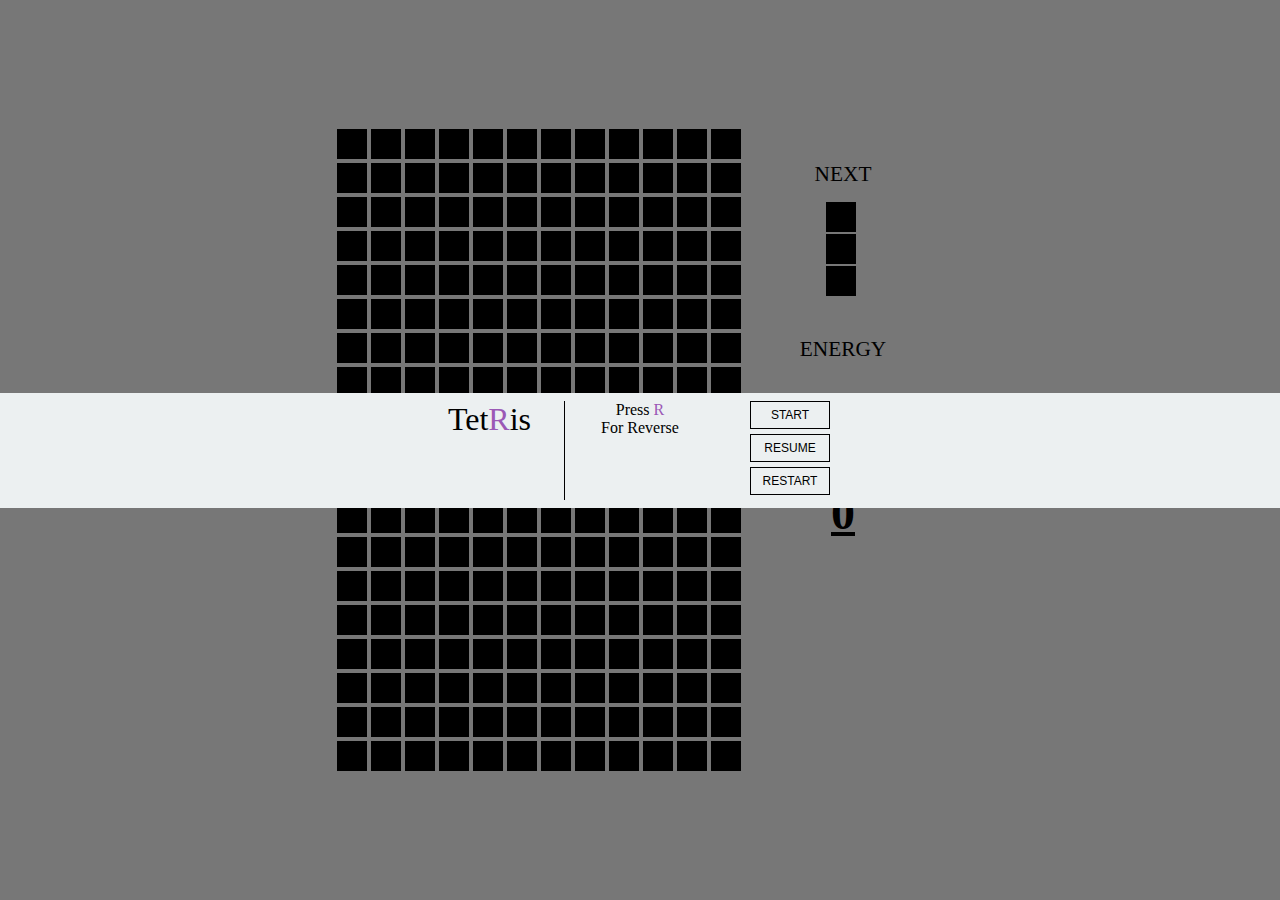
==== game.html @ 1ce4a647 "Added tetris minigame" ====
<!DOCTYPE html>
<html>

<head>
  <title>Reversed Tetris</title>
  <meta name="viewport" content="width=device-width, initial-scale=1">
  <link rel="stylesheet" href="src/css/game.css">
</head>

<body>
  <div id='start_menu' class='menu'>
    <div class='menu__panel'>
      <div class='menu__panel__block menu__panel__block--header'>
        <div class='menu__panel__element menu__panel__header'>Tet<span class='color-emphasis'>R</span>is</div>
      </div>
      <div class='menu__panel__block menu__panel__block--tutorial'>
        <div class='menu__panel__element menu__panel__tutorial'>
          <div>Press <span class='color-emphasis'>R</span></div>
          <div>For Reverse</div>
        </div>
      </div>
      <div class='menu__panel__block'>
        <button id='start-btn' class='menu__panel__element menu__panel__btn'>START</button>
        <button id='resume-btn' class='menu__panel__element menu__panel__btn'>RESUME</button>
        <button id='restart-btn' class='menu__panel__element menu__panel__btn'>RESTART</button>
      </div>
    </div>
  </div>
  <div id='rank_menu' class='menu display-none'>
    <div class='menu__panel menu__panel--rank'>
      <div class='menu__panel--rank__wrapper'>
        <h1 class='menu__panel--rank__title'>
          <span>Global Ranking</span>
          <a class="github-button" style='display: inline-block;'href="https://github.com/changbenny/reversed-tetris" data-style="mega" aria-label="Star changbenny/reversed-tetris on GitHub">Star</a>
        </h1>
        <div class='menu__panel--rank__element clearfix'>
          <div class='menu__panel--rank__element__name'></div>
          <div class='menu__panel--rank__element__score'></div>
        </div>
        <div class='menu__panel--rank__element clearfix'>
          <div class='menu__panel--rank__element__name'></div>
          <div class='menu__panel--rank__element__score'></div>
        </div>
        <div class='menu__panel--rank__element clearfix'>
          <div class='menu__panel--rank__element__name'></div>
          <div class='menu__panel--rank__element__score'></div>
        </div>
        <div class='menu__panel--rank__element clearfix'>
          <div class='menu__panel--rank__element__name'></div>
          <div class='menu__panel--rank__element__score'></div>
        </div>
        <div class='menu__panel--rank__element clearfix'>
          <div class='menu__panel--rank__element__name'></div>
          <div class='menu__panel--rank__element__score'></div>
        </div>
      </div>
    </div>
    <div class='menu__panel'>
      <div class='menu__panel__block'>
        <div id='score-panel' class='menu__panel__element menu__panel__element--score'></div>
        <span class='menu__panel__element--slash'>/</span>
        <div id='high-score-panel' class='menu__panel__element menu__panel__element--high-score'></div>
      </div>
      <div class='menu__panel__block menu__panel__block--name'>
        <input id='rank-name' placeholder='Enter your name' class='menu__panel__element--input' />
      </div>
      <div class='menu__panel__block'>
        <button id='next-btn' class='menu__panel__element menu__panel__btn'>SAVE</button>
        <button id='skip-btn' class='menu__panel__element menu__panel__btn'>SKIP</button>
      </div>
    </div>
  </div>
  <div class='flexbox'>
    <div class='main'>
      <div class='game transible' id='game'>
      </div>
      <div class='sidebar'>
        <div class=' sidebar__element'>
          <div class='sidebar__element__title'>NEXT</div>
          <div class='sidebar__element__next'>
            <div class='sidebar__element__next__row clearfix'>
              <div class='sidebar__element__next__block'></div>
              <div class='sidebar__element__next__block'></div>
              <div class='sidebar__element__next__block'></div>
            </div>
            <div class='sidebar__element--next__row clearfix'>
              <div class='sidebar__element__next__block'></div>
              <div class='sidebar__element__next__block'></div>
              <div class='sidebar__element__next__block'></div>
            </div>
            <div class='sidebar__element--next__row clearfix'>
              <div class='sidebar__element__next__block'></div>
              <div class='sidebar__element__next__block'></div>
              <div class='sidebar__element__next__block'></div>
            </div>
          </div>
        </div>
        <div class='sidebar__element'>
          <div class='sidebar__element__title'>ENERGY</div>
          <div id='combo' class='sidebar__element__combo transible'></div>
        </div>
        <div class='sidebar__element'>
          <div class='sidebar__element__title'>SCORE</div>
          <div id='score' class='sidebar__element__score'>0</div>
        </div>
      </div>
    </div>
  </div>
  <script type="text/javascript" src='src/js/reversed-tetris/Game.js'></script>
  <script type="text/javascript" src='src/js/reversed-tetris/Container.js'></script>
  <script type="text/javascript" src='src/js/reversed-tetris/Tetris.js'></script>
  <script type="text/javascript" src='src/js/reversed-tetris/Control.js'></script>
  <script type="text/javascript" src='src/js/reversed-tetris/Combo.js'></script>
  <script type="text/javascript" src='src/js/reversed-tetris/Menu.js'></script>
  <script type="text/javascript" src='src/js/reversed-tetris/Score.js'></script>
  <script type="text/javascript">
  var game = new Game()

  game.init(
    new Container(),
    new Control(),
    new Menu(),
    new Menu(),
    12,
    19,
    30, {
      target: document.querySelector('#game'),
      energy: document.querySelector('#combo'),
      score: document.querySelector('#score'),
      next: document.querySelectorAll('.sidebar__element__next__block'),
      menu: document.querySelector('#start_menu'),
      rankMenu: document.querySelector('#rank_menu')
    })
  </script>
  <script async defer id="github-bjs" src="https://buttons.github.io/buttons.js"></script>
</body>

</html>
---- src/css/game.css ----
/**/

* {
  margin:0;
  padding:0;
}
* {
  box-sizing: border-box;
}

/**/
html, body {
  width: 100%;
  height: 100%;
  background-color: #eee;
}
/**/

.flexbox {
  width: 100%;
  height: 100%;
  display: flex;
  justify-content: center;
  align-items: center;
}

.main {
  width: 610px;
}

.game {
  float: left;
}

.menu {
  position: absolute;
  z-index: 1;
  width: 100%;
  height: 100%;
  background: rgba(0, 0, 0, 0.5);

  display: flex;
  justify-content: center;
  align-items: center;
  flex-direction: column;
}
  .menu__panel {
    position: relative;
    width: 100%;
    padding: .5em 1em;
    text-align: center;
    background-color: #ecf0f1;

    display: flex;
    justify-content: center;
    align-items: center;
  }
    .menu__panel--rank {
      padding: .5em 1em;
      background-color: #ecf0f1;
    }
      .menu__panel--rank__title {
          margin: 20px;
          padding-bottom: 10px;
          border-bottom: 1px solid black;
      }
      .menu__panel--rank__element {
          margin: 10px 20px;
      }
      .menu__panel--rank__wrapper {

      }

        .menu__panel--rank__element__name {
          float: left;
        }
        .menu__panel--rank__element__score {
          float: right;
        }
    .menu__panel__block {
      float: left;
      width: 150px;
      height: 100%;
    }
      .menu__panel__block--header {
        border-right: 1px solid #000000;
      }
      .menu__panel__block--rank {
      }
    .menu__panel__element {
    }
      .menu__panel__element--score {
        float: left;
      }
      .menu__panel__element--high-score {
        float: left;
      }
      .menu__panel__element--slash {
        float: left;
        padding: 0 10px;
      }
      .menu__panel__element--input {
        border: 0;

        border-bottom: 1px solid black;
        padding-bottom: 5px;
        padding-left: 5px;
        background-color: #ecf0f1;
        -webkit-appearance:none;
        outline: 0;
      }
      .menu__panel__element--input::-webkit-input-placeholder { /* WebKit, Blink, Edge */
        color: #2e8ece;
      }
    .menu__panel__header {
      font-size: 24pt;
    }
    .menu__panel__btn {
      min-width: 80px;
      margin-bottom: 5px;
      padding: 6px;
      font-size: 9pt;
      background: #ecf0f1;
      border: 1px solid black;
      cursor: pointer;
    }
    .menu__panel__btn:hover {
      background: #000000;
      color: #ecf0f1;
    }
    .menu__panel__score {
      font-size: 24pt;
    }

.sidebar {
  width: 200px;
  float: left;
}
  .sidebar__element {
    margin: 1em 0;
    padding: .3em .5em;
  }
    .sidebar__element__next {
      width: 100px;
      margin: 0 auto;
    }
      .sidebar__element__next__row {}
      .sidebar__element__next__block {
        float: left;
        width: 30px;
        height: 30px;
        margin: 1px;
      }
      .sidebar__element__next__block--fill {
        background: black;
      }
    .sidebar__element__combo {
      overflow: hidden;
      width: 0;
      height: 30px;
      background: #c0392b;
    }
    .sidebar__element__score {
      font-size: 36pt;
      text-align: center;
      text-decoration: underline;
      font-weight: bolder;
    }
    .sidebar__element__title {
      font-size: 16pt;
      line-height: 40pt;
      text-align: center;
      text-decoration: none;
    }

.container {}
  .container__row {}
  .container__block {
    float: left;
    width: 30px;
    height: 30px;
    margin: 2px;
    background: black;
  }
  .container__block--occupy {
    background: #7f8c8d;
  }
  .container__block--occupying {
    -webkit-animation-duration: .3s;
    -webkit-animation-name: occupying;
  }
  .container__block--tetris--red {
    background: #e74c3c;
  }
  .container__block--tetris--orange {
    background: #f39c12;
  }
  .container__block--tetris--yellow {
    background: #f1c40f;
  }
  .container__block--tetris--green {
    background: #2ecc71;
  }
  .container__block--tetris--blue {
    background: #3498db;
  }
  .container__block--tetris--purple {
    background: #9b59b6;
  }
@-webkit-keyframes occupying {
  from {
    background: #7f8c8d;
  }
  to {
    background: #000000;
  }
}

/*
*
*/
.clearfix {
  zoom:1;
}
/* clearfix */
.clearfix:before,
.clearfix:after {
  content:"";
  display:table;
}
.clearfix:after {
  clear:both;
}

.transible {
  transition: all .1s;
}
.slow-transible {
  transition: all 2s;
}
.display-none {
  display: none;
}
.filter-cover {
  filter: blur(2px);
  -webkit-filter: blur(2px);
}

.color-emphasis {
  color: #9b59b6;
}
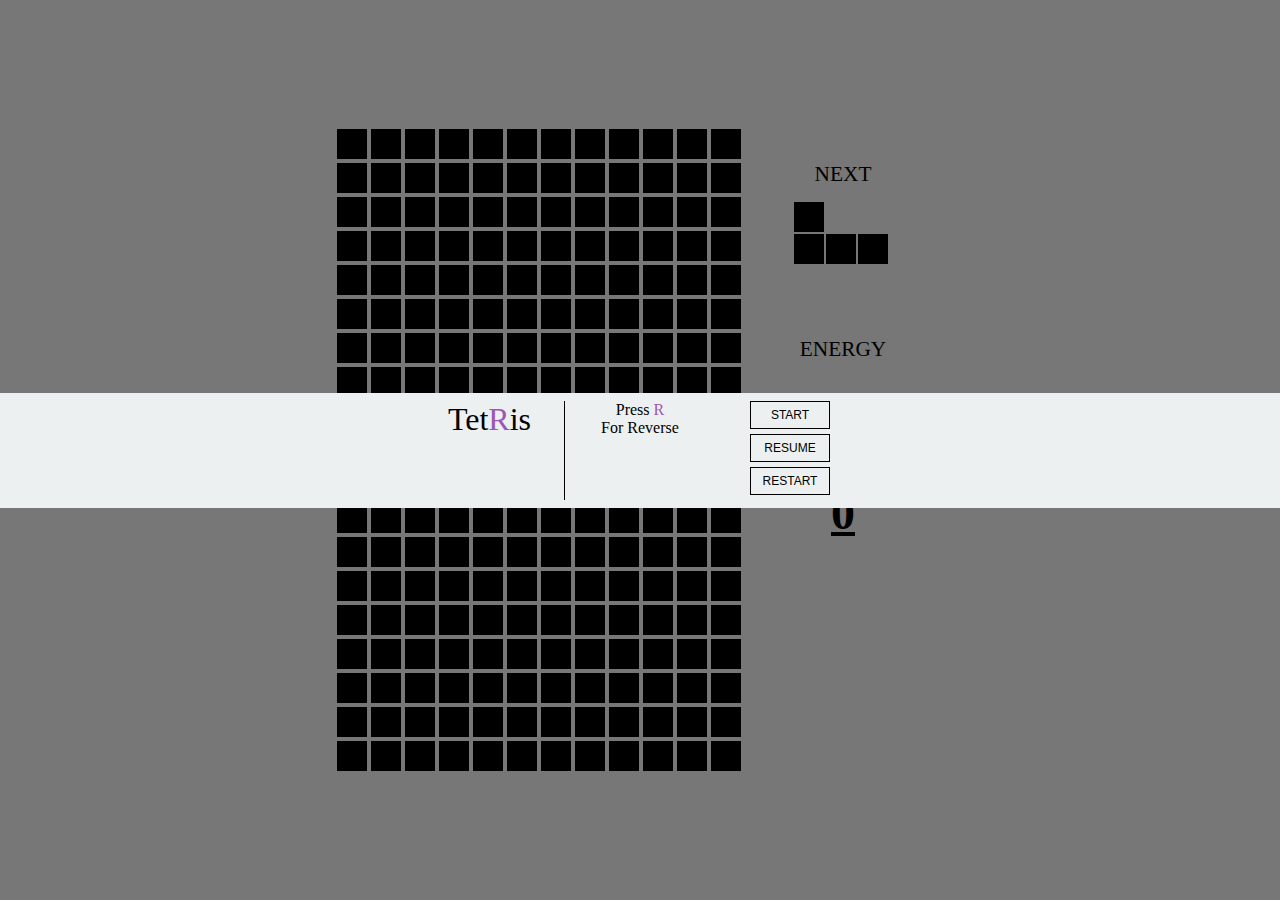
==== commit 7a2b3f5d: "Minified resources" ====
--- a/game.html
+++ b/game.html
@@ -106,13 +106,13 @@
       </div>
     </div>
   </div>
-  <script type="text/javascript" src='src/js/reversed-tetris/Game.js'></script>
-  <script type="text/javascript" src='src/js/reversed-tetris/Container.js'></script>
-  <script type="text/javascript" src='src/js/reversed-tetris/Tetris.js'></script>
-  <script type="text/javascript" src='src/js/reversed-tetris/Control.js'></script>
-  <script type="text/javascript" src='src/js/reversed-tetris/Combo.js'></script>
-  <script type="text/javascript" src='src/js/reversed-tetris/Menu.js'></script>
-  <script type="text/javascript" src='src/js/reversed-tetris/Score.js'></script>
+  <script type="text/javascript" src='src/js/reversed-tetris/Game.min.js'></script>
+  <script type="text/javascript" src='src/js/reversed-tetris/Container.min.js'></script>
+  <script type="text/javascript" src='src/js/reversed-tetris/Tetris.min.js'></script>
+  <script type="text/javascript" src='src/js/reversed-tetris/Control.min.js'></script>
+  <script type="text/javascript" src='src/js/reversed-tetris/Combo.min.js'></script>
+  <script type="text/javascript" src='src/js/reversed-tetris/Menu.min.js'></script>
+  <script type="text/javascript" src='src/js/reversed-tetris/Score.min.js'></script>
   <script type="text/javascript">
   var game = new Game()
 
--- a/src/css/game.css
+++ b/src/css/game.css
@@ -1,16 +1,14 @@
-
 /**/
 
 * {
-  margin:0;
-  padding:0;
-}
-* {
+  margin: 0;
+  padding: 0;
   box-sizing: border-box;
 }
 
 /**/
-html, body {
+html,
+body {
   width: 100%;
   height: 100%;
   background-color: #eee;
@@ -45,170 +43,170 @@
   align-items: center;
   flex-direction: column;
 }
-  .menu__panel {
-    position: relative;
-    width: 100%;
-    padding: .5em 1em;
-    text-align: center;
-    background-color: #ecf0f1;
-
-    display: flex;
-    justify-content: center;
-    align-items: center;
-  }
-    .menu__panel--rank {
-      padding: .5em 1em;
-      background-color: #ecf0f1;
-    }
-      .menu__panel--rank__title {
-          margin: 20px;
-          padding-bottom: 10px;
-          border-bottom: 1px solid black;
-      }
-      .menu__panel--rank__element {
-          margin: 10px 20px;
-      }
-      .menu__panel--rank__wrapper {
-
-      }
-
-        .menu__panel--rank__element__name {
-          float: left;
-        }
-        .menu__panel--rank__element__score {
-          float: right;
-        }
-    .menu__panel__block {
-      float: left;
-      width: 150px;
-      height: 100%;
-    }
-      .menu__panel__block--header {
-        border-right: 1px solid #000000;
-      }
-      .menu__panel__block--rank {
-      }
-    .menu__panel__element {
-    }
-      .menu__panel__element--score {
-        float: left;
-      }
-      .menu__panel__element--high-score {
-        float: left;
-      }
-      .menu__panel__element--slash {
-        float: left;
-        padding: 0 10px;
-      }
-      .menu__panel__element--input {
-        border: 0;
-
-        border-bottom: 1px solid black;
-        padding-bottom: 5px;
-        padding-left: 5px;
-        background-color: #ecf0f1;
-        -webkit-appearance:none;
-        outline: 0;
-      }
-      .menu__panel__element--input::-webkit-input-placeholder { /* WebKit, Blink, Edge */
-        color: #2e8ece;
-      }
-    .menu__panel__header {
-      font-size: 24pt;
-    }
-    .menu__panel__btn {
-      min-width: 80px;
-      margin-bottom: 5px;
-      padding: 6px;
-      font-size: 9pt;
-      background: #ecf0f1;
-      border: 1px solid black;
-      cursor: pointer;
-    }
-    .menu__panel__btn:hover {
-      background: #000000;
-      color: #ecf0f1;
-    }
-    .menu__panel__score {
-      font-size: 24pt;
-    }
+.menu__panel {
+  position: relative;
+  width: 100%;
+  padding: 0.5em 1em;
+  text-align: center;
+  background-color: #ecf0f1;
+
+  display: flex;
+  justify-content: center;
+  align-items: center;
+}
+.menu__panel--rank {
+  padding: 0.5em 1em;
+  background-color: #ecf0f1;
+}
+.menu__panel--rank__title {
+  margin: 20px;
+  padding-bottom: 10px;
+  border-bottom: 1px solid black;
+}
+.menu__panel--rank__element {
+  margin: 10px 20px;
+}
+.menu__panel--rank__element__name {
+  float: left;
+}
+.menu__panel--rank__element__score {
+  float: right;
+}
+.menu__panel__block {
+  float: left;
+  width: 150px;
+  height: 100%;
+}
+.menu__panel__block--header {
+  border-right: 1px solid #000000;
+}
+.menu__panel__element--score {
+  float: left;
+}
+.menu__panel__element--high-score {
+  float: left;
+}
+.menu__panel__element--slash {
+  float: left;
+  padding: 0 10px;
+}
+.menu__panel__element--input {
+  border: 0;
+
+  border-bottom: 1px solid black;
+  padding-bottom: 5px;
+  padding-left: 5px;
+  background-color: #ecf0f1;
+  -webkit-appearance: none;
+  outline: 0;
+}
+.menu__panel__element--input::-webkit-input-placeholder {
+  /* WebKit, Blink, Edge */
+  color: #2e8ece;
+}
+.menu__panel__header {
+  font-size: 24pt;
+}
+.menu__panel__btn {
+  min-width: 80px;
+  margin-bottom: 5px;
+  padding: 6px;
+  font-size: 9pt;
+  background: #ecf0f1;
+  border: 1px solid black;
+  cursor: pointer;
+}
+.menu__panel__btn:hover {
+  background: #000000;
+  color: #ecf0f1;
+}
+.menu__panel__score {
+  font-size: 24pt;
+}
 
 .sidebar {
   width: 200px;
   float: left;
 }
-  .sidebar__element {
-    margin: 1em 0;
-    padding: .3em .5em;
-  }
-    .sidebar__element__next {
-      width: 100px;
-      margin: 0 auto;
-    }
-      .sidebar__element__next__row {}
-      .sidebar__element__next__block {
-        float: left;
-        width: 30px;
-        height: 30px;
-        margin: 1px;
-      }
-      .sidebar__element__next__block--fill {
-        background: black;
-      }
-    .sidebar__element__combo {
-      overflow: hidden;
-      width: 0;
-      height: 30px;
-      background: #c0392b;
-    }
-    .sidebar__element__score {
-      font-size: 36pt;
-      text-align: center;
-      text-decoration: underline;
-      font-weight: bolder;
-    }
-    .sidebar__element__title {
-      font-size: 16pt;
-      line-height: 40pt;
-      text-align: center;
-      text-decoration: none;
-    }
-
-.container {}
-  .container__row {}
-  .container__block {
-    float: left;
-    width: 30px;
-    height: 30px;
-    margin: 2px;
-    background: black;
-  }
-  .container__block--occupy {
+.sidebar__element {
+  margin: 1em 0;
+  padding: 0.3em 0.5em;
+}
+.sidebar__element__next {
+  width: 100px;
+  margin: 0 auto;
+}
+.sidebar__element__next__block {
+  float: left;
+  width: 30px;
+  height: 30px;
+  margin: 1px;
+}
+.sidebar__element__next__block--fill {
+  background: black;
+}
+.sidebar__element__combo {
+  overflow: hidden;
+  width: 0;
+  height: 30px;
+  background: #c0392b;
+}
+.sidebar__element__score {
+  font-size: 36pt;
+  text-align: center;
+  text-decoration: underline;
+  font-weight: bolder;
+}
+.sidebar__element__title {
+  font-size: 16pt;
+  line-height: 40pt;
+  text-align: center;
+  text-decoration: none;
+}
+
+.container__block {
+  float: left;
+  width: 30px;
+  height: 30px;
+  margin: 2px;
+  background: black;
+}
+.container__block--occupy {
+  background: #7f8c8d;
+}
+.container__block--occupying {
+  -webkit-animation-duration: 0.3s;
+  animation-duration: 0.3s;
+  -webkit-animation-name: occupying;
+  animation-name: occupying;
+}
+.container__block--tetris--red {
+  background: #e74c3c;
+}
+.container__block--tetris--orange {
+  background: #f39c12;
+}
+.container__block--tetris--yellow {
+  background: #f1c40f;
+}
+.container__block--tetris--green {
+  background: #2ecc71;
+}
+.container__block--tetris--blue {
+  background: #3498db;
+}
+.container__block--tetris--purple {
+  background: #9b59b6;
+}
+@-webkit-keyframes occupying {
+  from {
     background: #7f8c8d;
   }
-  .container__block--occupying {
-    -webkit-animation-duration: .3s;
-    -webkit-animation-name: occupying;
-  }
-  .container__block--tetris--red {
-    background: #e74c3c;
-  }
-  .container__block--tetris--orange {
-    background: #f39c12;
-  }
-  .container__block--tetris--yellow {
-    background: #f1c40f;
-  }
-  .container__block--tetris--green {
-    background: #2ecc71;
-  }
-  .container__block--tetris--blue {
-    background: #3498db;
-  }
-  .container__block--tetris--purple {
-    background: #9b59b6;
-  }
-@-webkit-keyframes occupying {
+  to {
+    background: #000000;
+  }
+}
+@keyframes occupying {
   from {
     background: #7f8c8d;
   }
@@ -221,20 +219,20 @@
 *
 */
 .clearfix {
-  zoom:1;
+  zoom: 1;
 }
 /* clearfix */
 .clearfix:before,
 .clearfix:after {
-  content:"";
-  display:table;
+  content: "";
+  display: table;
 }
 .clearfix:after {
-  clear:both;
+  clear: both;
 }
 
 .transible {
-  transition: all .1s;
+  transition: all 0.1s;
 }
 .slow-transible {
   transition: all 2s;
@@ -250,4 +248,3 @@
 .color-emphasis {
   color: #9b59b6;
 }
-
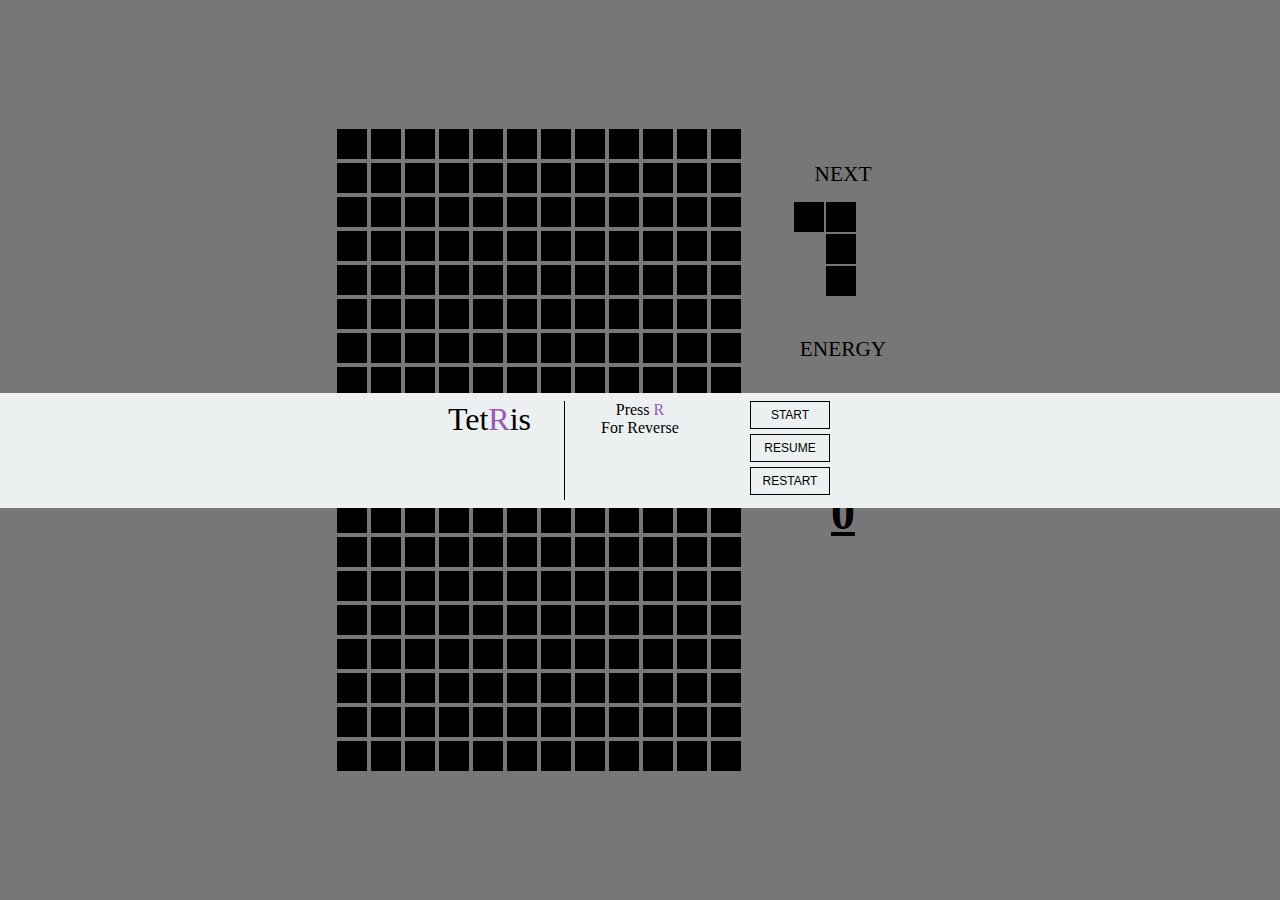
==== commit 33cf4ec3: "Stripped out defunct Parse object, strip rank" ====
--- a/game.html
+++ b/game.html
@@ -1,138 +1,194 @@
 <!DOCTYPE html>
 <html>
+  <head>
+    <title>Reversed Tetris</title>
+    <meta name="viewport" content="width=device-width, initial-scale=1" />
+    <link rel="stylesheet" href="src/css/game.css" />
+  </head>
 
-<head>
-  <title>Reversed Tetris</title>
-  <meta name="viewport" content="width=device-width, initial-scale=1">
-  <link rel="stylesheet" href="src/css/game.css">
-</head>
-
-<body>
-  <div id='start_menu' class='menu'>
-    <div class='menu__panel'>
-      <div class='menu__panel__block menu__panel__block--header'>
-        <div class='menu__panel__element menu__panel__header'>Tet<span class='color-emphasis'>R</span>is</div>
-      </div>
-      <div class='menu__panel__block menu__panel__block--tutorial'>
-        <div class='menu__panel__element menu__panel__tutorial'>
-          <div>Press <span class='color-emphasis'>R</span></div>
-          <div>For Reverse</div>
+  <body>
+    <div id="start_menu" class="menu">
+      <div class="menu__panel">
+        <div class="menu__panel__block menu__panel__block--header">
+          <div class="menu__panel__element menu__panel__header">
+            Tet<span class="color-emphasis">R</span>is
+          </div>
         </div>
-      </div>
-      <div class='menu__panel__block'>
-        <button id='start-btn' class='menu__panel__element menu__panel__btn'>START</button>
-        <button id='resume-btn' class='menu__panel__element menu__panel__btn'>RESUME</button>
-        <button id='restart-btn' class='menu__panel__element menu__panel__btn'>RESTART</button>
-      </div>
-    </div>
-  </div>
-  <div id='rank_menu' class='menu display-none'>
-    <div class='menu__panel menu__panel--rank'>
-      <div class='menu__panel--rank__wrapper'>
-        <h1 class='menu__panel--rank__title'>
-          <span>Global Ranking</span>
-          <a class="github-button" style='display: inline-block;'href="https://github.com/changbenny/reversed-tetris" data-style="mega" aria-label="Star changbenny/reversed-tetris on GitHub">Star</a>
-        </h1>
-        <div class='menu__panel--rank__element clearfix'>
-          <div class='menu__panel--rank__element__name'></div>
-          <div class='menu__panel--rank__element__score'></div>
+        <div class="menu__panel__block menu__panel__block--tutorial">
+          <div class="menu__panel__element menu__panel__tutorial">
+            <div>Press <span class="color-emphasis">R</span></div>
+            <div>For Reverse</div>
+          </div>
         </div>
-        <div class='menu__panel--rank__element clearfix'>
-          <div class='menu__panel--rank__element__name'></div>
-          <div class='menu__panel--rank__element__score'></div>
-        </div>
-        <div class='menu__panel--rank__element clearfix'>
-          <div class='menu__panel--rank__element__name'></div>
-          <div class='menu__panel--rank__element__score'></div>
-        </div>
-        <div class='menu__panel--rank__element clearfix'>
-          <div class='menu__panel--rank__element__name'></div>
-          <div class='menu__panel--rank__element__score'></div>
-        </div>
-        <div class='menu__panel--rank__element clearfix'>
-          <div class='menu__panel--rank__element__name'></div>
-          <div class='menu__panel--rank__element__score'></div>
+        <div class="menu__panel__block">
+          <button id="start-btn" class="menu__panel__element menu__panel__btn">
+            START
+          </button>
+          <button id="resume-btn" class="menu__panel__element menu__panel__btn">
+            RESUME
+          </button>
+          <button
+            id="restart-btn"
+            class="menu__panel__element menu__panel__btn"
+          >
+            RESTART
+          </button>
         </div>
       </div>
     </div>
-    <div class='menu__panel'>
-      <div class='menu__panel__block'>
-        <div id='score-panel' class='menu__panel__element menu__panel__element--score'></div>
-        <span class='menu__panel__element--slash'>/</span>
-        <div id='high-score-panel' class='menu__panel__element menu__panel__element--high-score'></div>
-      </div>
-      <div class='menu__panel__block menu__panel__block--name'>
-        <input id='rank-name' placeholder='Enter your name' class='menu__panel__element--input' />
-      </div>
-      <div class='menu__panel__block'>
-        <button id='next-btn' class='menu__panel__element menu__panel__btn'>SAVE</button>
-        <button id='skip-btn' class='menu__panel__element menu__panel__btn'>SKIP</button>
-      </div>
-    </div>
-  </div>
-  <div class='flexbox'>
-    <div class='main'>
-      <div class='game transible' id='game'>
-      </div>
-      <div class='sidebar'>
-        <div class=' sidebar__element'>
-          <div class='sidebar__element__title'>NEXT</div>
-          <div class='sidebar__element__next'>
-            <div class='sidebar__element__next__row clearfix'>
-              <div class='sidebar__element__next__block'></div>
-              <div class='sidebar__element__next__block'></div>
-              <div class='sidebar__element__next__block'></div>
-            </div>
-            <div class='sidebar__element--next__row clearfix'>
-              <div class='sidebar__element__next__block'></div>
-              <div class='sidebar__element__next__block'></div>
-              <div class='sidebar__element__next__block'></div>
-            </div>
-            <div class='sidebar__element--next__row clearfix'>
-              <div class='sidebar__element__next__block'></div>
-              <div class='sidebar__element__next__block'></div>
-              <div class='sidebar__element__next__block'></div>
-            </div>
+    <div id="rank_menu" class="menu display-none">
+      <div class="menu__panel menu__panel--rank">
+        <div class="menu__panel--rank__wrapper">
+          <h1 class="menu__panel--rank__title">
+            <span>Global Ranking</span>
+            <a
+              class="github-button"
+              style="display: inline-block"
+              href="https://github.com/changbenny/reversed-tetris"
+              data-style="mega"
+              aria-label="Star changbenny/reversed-tetris on GitHub"
+              >Star</a
+            >
+          </h1>
+          <div class="menu__panel--rank__element clearfix">
+            <div class="menu__panel--rank__element__name"></div>
+            <div class="menu__panel--rank__element__score"></div>
+          </div>
+          <div class="menu__panel--rank__element clearfix">
+            <div class="menu__panel--rank__element__name"></div>
+            <div class="menu__panel--rank__element__score"></div>
+          </div>
+          <div class="menu__panel--rank__element clearfix">
+            <div class="menu__panel--rank__element__name"></div>
+            <div class="menu__panel--rank__element__score"></div>
+          </div>
+          <div class="menu__panel--rank__element clearfix">
+            <div class="menu__panel--rank__element__name"></div>
+            <div class="menu__panel--rank__element__score"></div>
+          </div>
+          <div class="menu__panel--rank__element clearfix">
+            <div class="menu__panel--rank__element__name"></div>
+            <div class="menu__panel--rank__element__score"></div>
           </div>
         </div>
-        <div class='sidebar__element'>
-          <div class='sidebar__element__title'>ENERGY</div>
-          <div id='combo' class='sidebar__element__combo transible'></div>
+      </div>
+      <div class="menu__panel">
+        <div class="menu__panel__block">
+          <div
+            id="score-panel"
+            class="menu__panel__element menu__panel__element--score"
+          ></div>
+          <span class="menu__panel__element--slash">/</span>
+          <div
+            id="high-score-panel"
+            class="menu__panel__element menu__panel__element--high-score"
+          ></div>
         </div>
-        <div class='sidebar__element'>
-          <div class='sidebar__element__title'>SCORE</div>
-          <div id='score' class='sidebar__element__score'>0</div>
+        <div class="menu__panel__block menu__panel__block--name">
+          <input
+            id="rank-name"
+            placeholder="Enter your name"
+            class="menu__panel__element--input"
+          />
+        </div>
+        <div class="menu__panel__block">
+          <button id="next-btn" class="menu__panel__element menu__panel__btn">
+            SAVE
+          </button>
+          <button id="skip-btn" class="menu__panel__element menu__panel__btn">
+            SKIP
+          </button>
         </div>
       </div>
     </div>
-  </div>
-  <script type="text/javascript" src='src/js/reversed-tetris/Game.min.js'></script>
-  <script type="text/javascript" src='src/js/reversed-tetris/Container.min.js'></script>
-  <script type="text/javascript" src='src/js/reversed-tetris/Tetris.min.js'></script>
-  <script type="text/javascript" src='src/js/reversed-tetris/Control.min.js'></script>
-  <script type="text/javascript" src='src/js/reversed-tetris/Combo.min.js'></script>
-  <script type="text/javascript" src='src/js/reversed-tetris/Menu.min.js'></script>
-  <script type="text/javascript" src='src/js/reversed-tetris/Score.min.js'></script>
-  <script type="text/javascript">
-  var game = new Game()
+    <div class="flexbox">
+      <div class="main">
+        <div class="game transible" id="game"></div>
+        <div class="sidebar">
+          <div class="sidebar__element">
+            <div class="sidebar__element__title">NEXT</div>
+            <div class="sidebar__element__next">
+              <div class="sidebar__element__next__row clearfix">
+                <div class="sidebar__element__next__block"></div>
+                <div class="sidebar__element__next__block"></div>
+                <div class="sidebar__element__next__block"></div>
+              </div>
+              <div class="sidebar__element--next__row clearfix">
+                <div class="sidebar__element__next__block"></div>
+                <div class="sidebar__element__next__block"></div>
+                <div class="sidebar__element__next__block"></div>
+              </div>
+              <div class="sidebar__element--next__row clearfix">
+                <div class="sidebar__element__next__block"></div>
+                <div class="sidebar__element__next__block"></div>
+                <div class="sidebar__element__next__block"></div>
+              </div>
+            </div>
+          </div>
+          <div class="sidebar__element">
+            <div class="sidebar__element__title">ENERGY</div>
+            <div id="combo" class="sidebar__element__combo transible"></div>
+          </div>
+          <div class="sidebar__element">
+            <div class="sidebar__element__title">SCORE</div>
+            <div id="score" class="sidebar__element__score">0</div>
+          </div>
+        </div>
+      </div>
+    </div>
+    <script
+      type="text/javascript"
+      src="src/js/reversed-tetris/Game.min.js"
+    ></script>
+    <script
+      type="text/javascript"
+      src="src/js/reversed-tetris/Container.min.js"
+    ></script>
+    <script
+      type="text/javascript"
+      src="src/js/reversed-tetris/Tetris.min.js"
+    ></script>
+    <script
+      type="text/javascript"
+      src="src/js/reversed-tetris/Control.min.js"
+    ></script>
+    <script
+      type="text/javascript"
+      src="src/js/reversed-tetris/Combo.min.js"
+    ></script>
+    <script
+      type="text/javascript"
+      src="src/js/reversed-tetris/Menu.min.js"
+    ></script>
+    <script
+      type="text/javascript"
+      src="src/js/reversed-tetris/Score.min.js"
+    ></script>
+    <script type="text/javascript">
+      var game = new Game();
 
-  game.init(
-    new Container(),
-    new Control(),
-    new Menu(),
-    new Menu(),
-    12,
-    19,
-    30, {
-      target: document.querySelector('#game'),
-      energy: document.querySelector('#combo'),
-      score: document.querySelector('#score'),
-      next: document.querySelectorAll('.sidebar__element__next__block'),
-      menu: document.querySelector('#start_menu'),
-      rankMenu: document.querySelector('#rank_menu')
-    })
-  </script>
-  <script async defer id="github-bjs" src="https://buttons.github.io/buttons.js"></script>
-</body>
-
+      game.init(
+        new Container(),
+        new Control(),
+        new Menu(),
+        new Menu(),
+        12,
+        19,
+        30,
+        {
+          target: document.querySelector("#game"),
+          energy: document.querySelector("#combo"),
+          score: document.querySelector("#score"),
+          next: document.querySelectorAll(".sidebar__element__next__block"),
+          menu: document.querySelector("#start_menu"),
+          rankMenu: document.querySelector("#rank_menu"),
+        }
+      );
+    </script>
+    <script
+      defer
+      id="github-bjs"
+      src="src/js/reversed-tetris/buttons.js"
+    ></script>
+  </body>
 </html>
